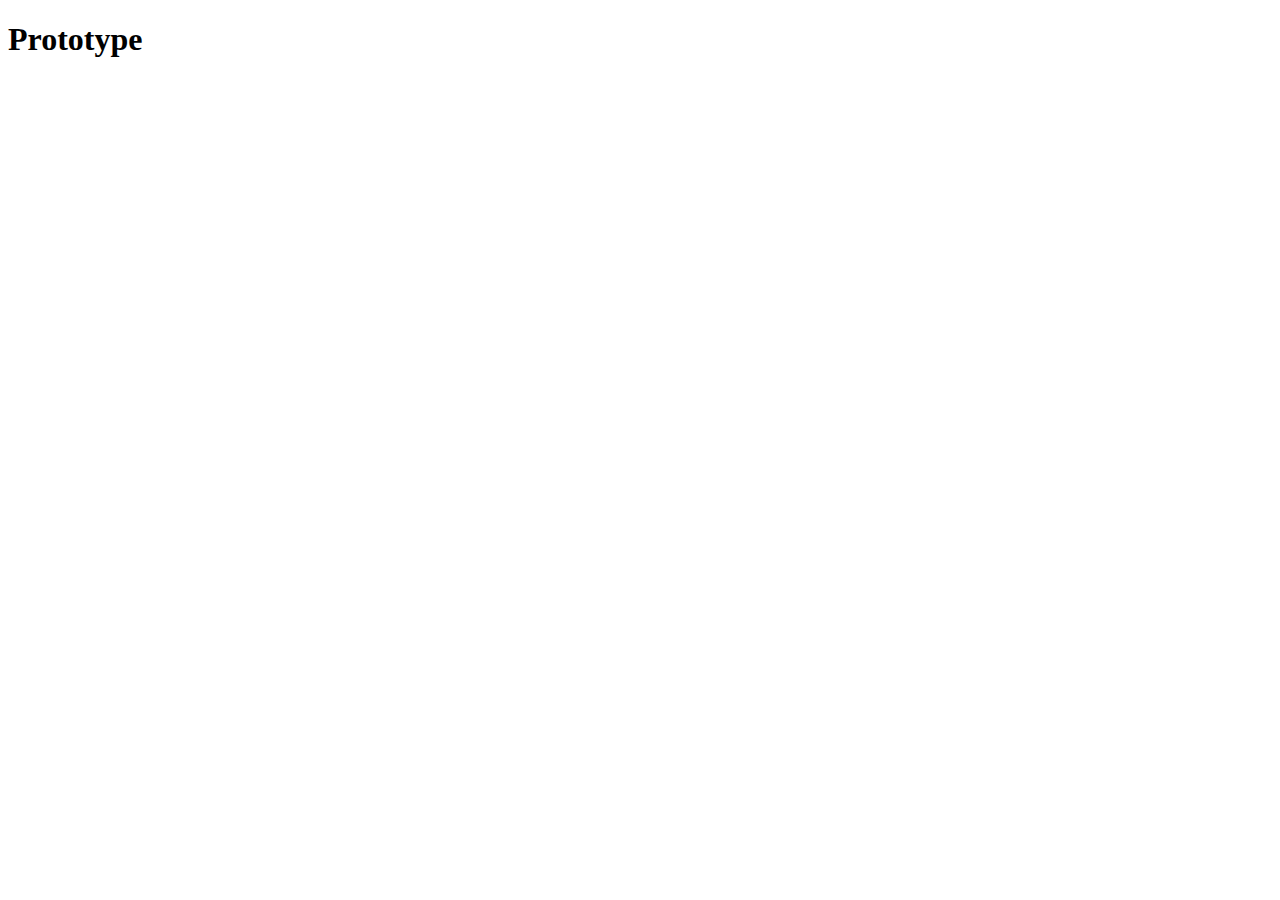
==== prototype/index.html @ 346f5fe0 "Add homepage linking to prototype/promo site, also add start of promotional site" ====
<!DOCTYPE html>
<html lang="en">
<head>
    <meta charset="utf-8">
    <meta http-equiv="X-UA-Compatible" content="IE=edge">
    <meta name="viewport" content="width=device-width, initial-scale=1">
    <title>Bulletin</title>
    <link href="css/bootstrap.min.css" rel="stylesheet">
    <link href="css/style.css" rel="stylesheet">
</head>
<body>
    <h1>Prototype</h1>
</body>
</html>
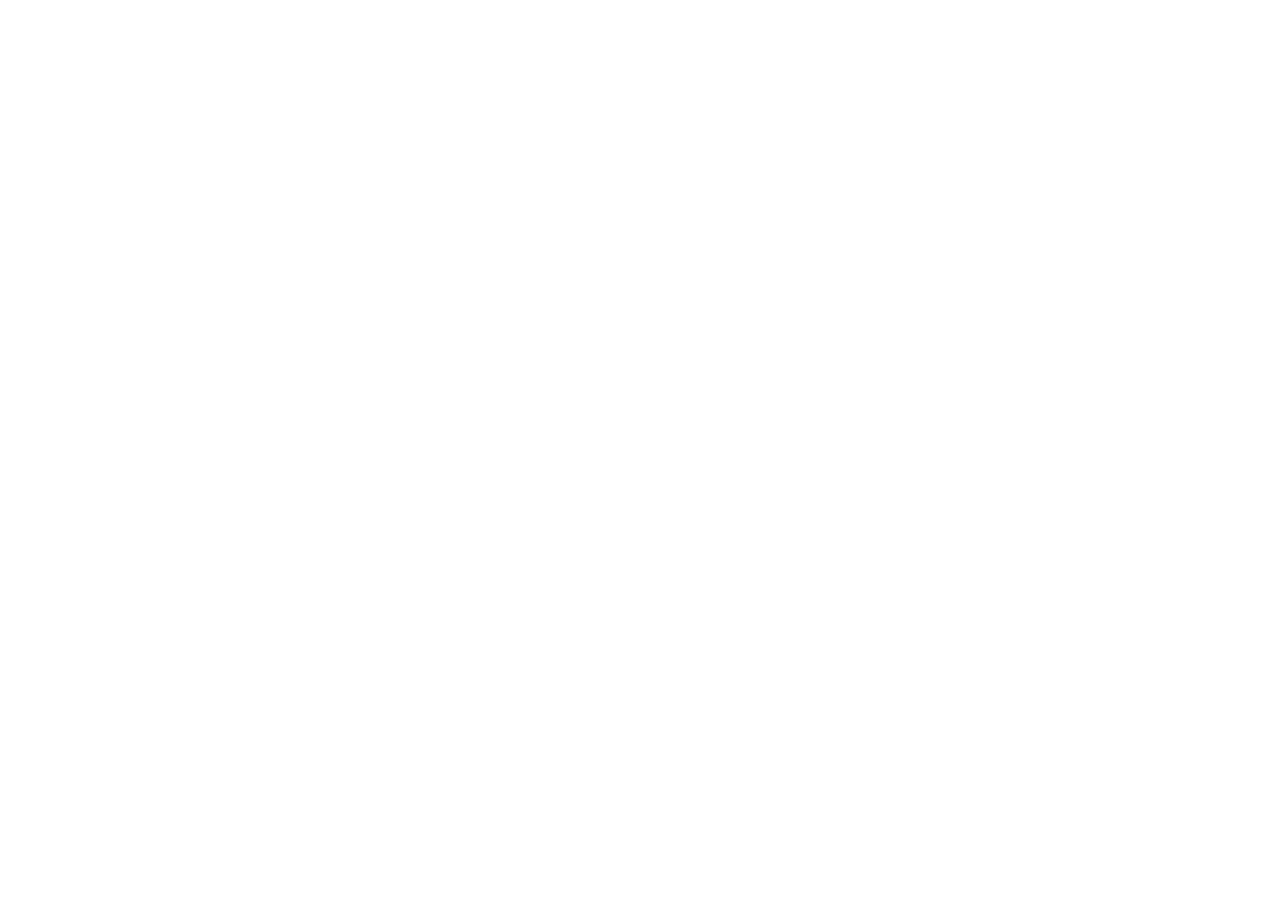
==== commit 25fce856: "Add prototype embed to github pages site" ====
--- a/prototype/index.html
+++ b/prototype/index.html
@@ -9,6 +9,6 @@
     <link href="css/style.css" rel="stylesheet">
 </head>
 <body>
-    <h1>Prototype</h1>
+    <iframe src="https://marvelapp.com/ig1446?emb=1" width="402" height="823" allowTransparency="true" frameborder="0"></iframe>
 </body>
 </html>
